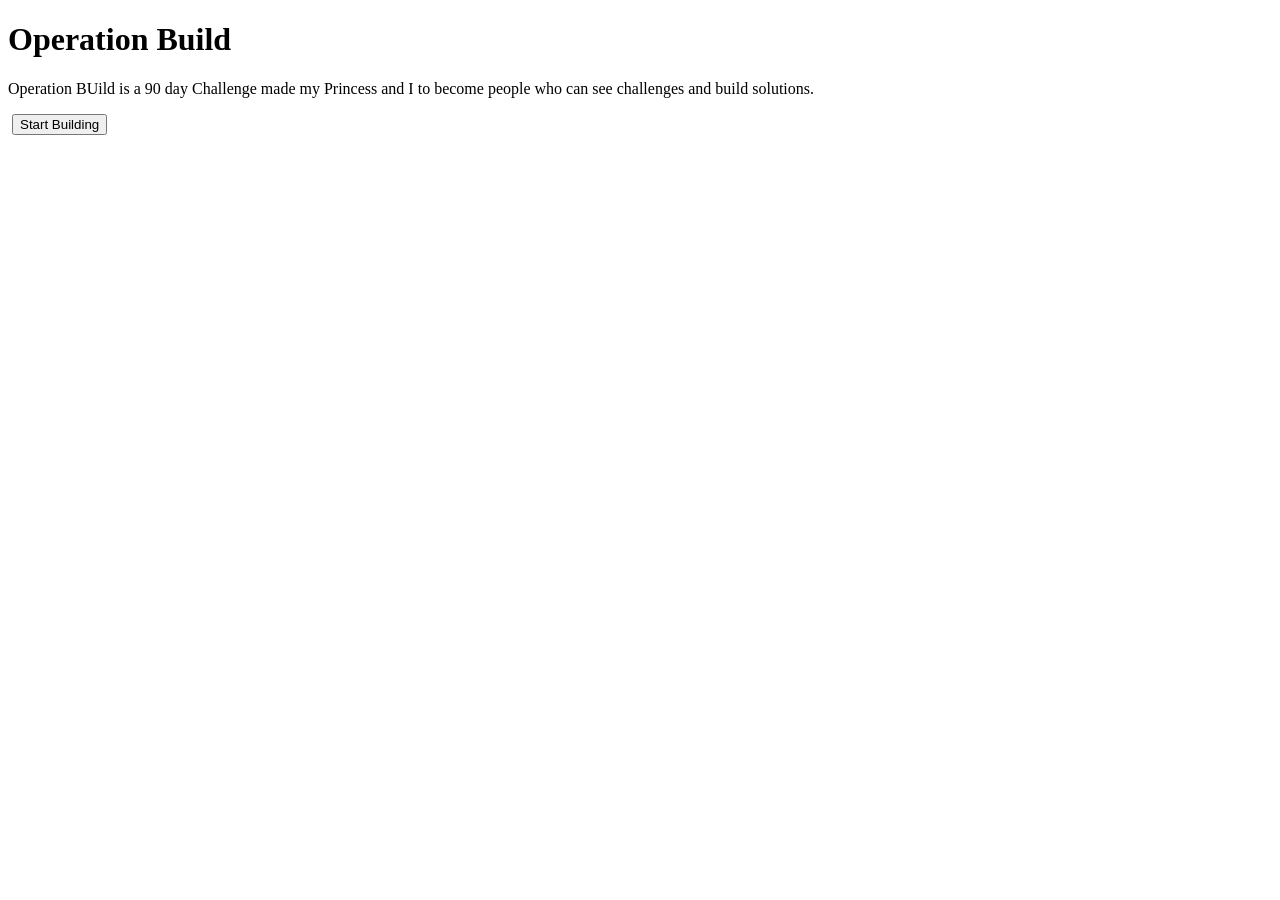
==== baseline.html @ 0aac9bb9 "Add Day 1 HTML baseline" ====
<!DOCTYPE html>
<html lang="en">
    <head>
     <meta charset="UTF-8">
     <meta name="width=device-width, initial-width=1.0">
     <meta name="author" content="Chidiebere Light">
     
     <title>Operation Build</title>

    </head>

    <body>
        <header>
            <h1>Operation Build</h1>
        </header>

        <main>
            <p>Operation BUild is a 90 day Challenge made my Princess and I to become people who can see challenges and build solutions.</p>

            <img scr="" alt="">

            <button>Start Building</button>

            

        </main>
    </body>
</html>
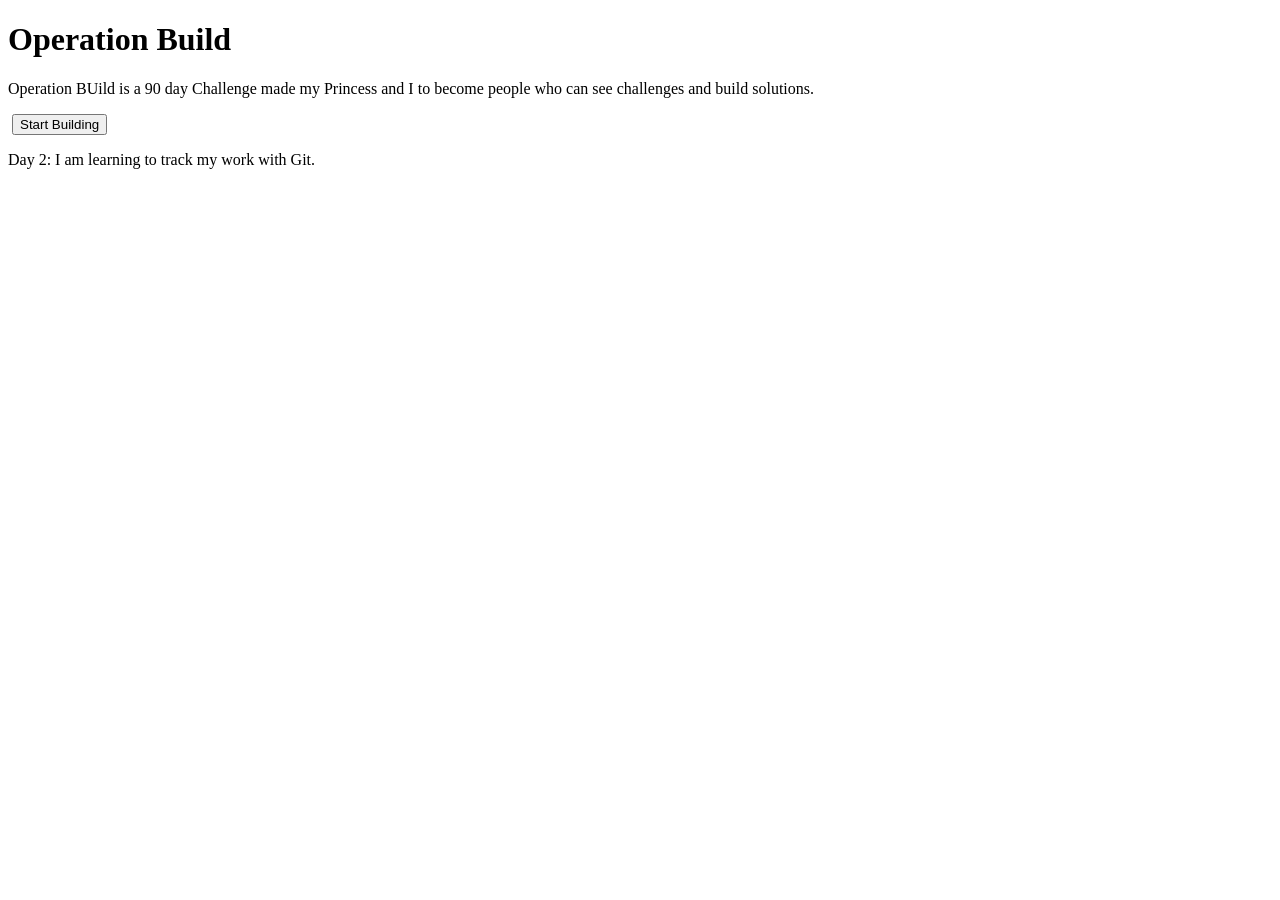
==== commit aa7acfdd: "Update Day 2 HTML baseline" ====
--- a/baseline.html
+++ b/baseline.html
@@ -21,6 +21,8 @@
 
             <button>Start Building</button>
 
+            <p>Day 2: I am learning to track my work with Git.</p>
+
             
 
         </main>
